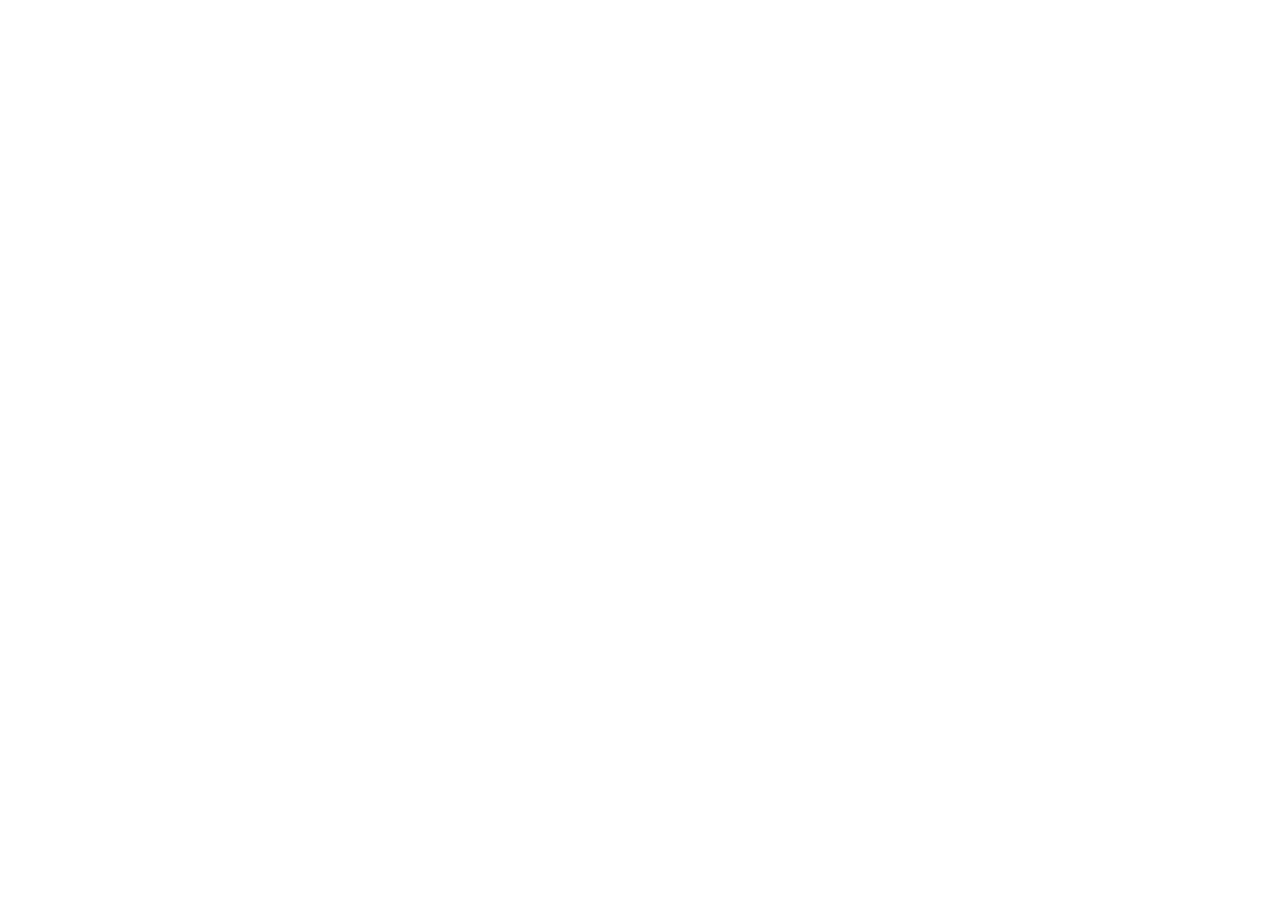
==== index.html @ 2972e9b9 "Add files via upload" ====
<!doctype html>
<html lang="en">
<head>
  <meta charset="utf-8">
  <meta name="viewport" content="width=device-width, initial-scale=1">
  <meta name="robots" content="noindex, nofollow">
  <title>DriveAssist | Halden</title>
  <link rel="stylesheet" href="assets/css/styles.css">
</head>
<body>

  <!-- Shown when the page is opened without a valid study link -->
  <main id="notice" class="notice" hidden>
    <p>This page is part of a Texas State University research study and is available only through the study link.</p>
  </main>

  <div id="site" hidden>
    <header class="site-header">
      <div class="wrap">
        <span class="wordmark" aria-label="Halden">HALDEN</span>
      </div>
    </header>

    <main>
      <!-- HERO -->
      <section class="hero" aria-labelledby="product-title">
        <img class="hero-img" src="assets/img/hero.svg" alt="A silver SUV driving on a multi-lane highway at dusk" width="1600" height="640">
        <div class="wrap hero-text">
          <h1 id="product-title">DriveAssist</h1>
          <p class="tagline">Driving assistance for compatible highways.</p>
          <p class="intro">DriveAssist combines adaptive cruise control and lane centering on limited-access divided highways.</p>
        </div>
      </section>

      <!-- WHAT IT DOES (capability section; Condition A statement slot) -->
      <section class="block" id="what" aria-labelledby="what-title">
        <div class="wrap">
          <h2 id="what-title">What DriveAssist Does</h2>
          <div class="features">
            <article class="feature" data-track="feature-acc">
              <svg class="icon" viewBox="0 0 48 48" aria-hidden="true"><path d="M8 34a16 16 0 1 1 32 0" fill="none" stroke="currentColor" stroke-width="2.5" stroke-linecap="round"/><path d="M24 34 32 20" stroke="currentColor" stroke-width="2.5" stroke-linecap="round"/><circle cx="24" cy="34" r="2.5" fill="currentColor"/><path d="M12 25l2.4 1.4M24 18v2.8M36 25l-2.4 1.4" stroke="currentColor" stroke-width="2" stroke-linecap="round"/></svg>
              <h3>Adaptive Cruise Control</h3>
              <p>Holds a set speed. Slows down to maintain a following distance behind a detected vehicle ahead. Can slow to a stop behind that vehicle and resume when it moves.</p>
            </article>
            <article class="feature" data-track="feature-lc">
              <svg class="icon" viewBox="0 0 48 48" aria-hidden="true"><path d="M12 42 18 6M36 42 30 6" fill="none" stroke="currentColor" stroke-width="2.5" stroke-linecap="round" stroke-dasharray="5 5"/><rect x="18.5" y="22" width="11" height="15" rx="3" fill="none" stroke="currentColor" stroke-width="2.5"/></svg>
              <h3>Lane Centering</h3>
              <p>Applies steering assistance to help center the vehicle in a detected lane, using visible lane markings.</p>
            </article>
          </div>
          <div class="slot" id="slot-main"></div>
        </div>
      </section>

      <!-- WHERE IT WORKS -->
      <section class="block" id="where" aria-labelledby="where-title">
        <div class="wrap narrow">
          <h2 id="where-title">Where It Works</h2>
          <p>DriveAssist is available only on limited-access divided highways, with on- and off-ramps and no intersections. It requires clearly visible lane markings on both sides of the lane. It is not available on city streets or roads with intersections.</p>
        </div>
      </section>

      <!-- SYSTEM LIMITATIONS -->
      <section class="block" id="limits" aria-labelledby="limits-title">
        <div class="wrap">
          <h2 id="limits-title">System Limitations</h2>
          <p class="lead">DriveAssist may not perform correctly in these situations.</p>
          <div class="limits">
            <div class="limit">
              <svg class="icon" viewBox="0 0 48 48" aria-hidden="true"><rect x="8" y="20" width="22" height="12" rx="3" fill="none" stroke="currentColor" stroke-width="2.5"/><circle cx="13" cy="35" r="2.5" fill="currentColor"/><circle cx="25" cy="35" r="2.5" fill="currentColor"/><path d="M38 40V14" stroke="currentColor" stroke-width="2.5" stroke-linecap="round"/><path d="M38 8l6 6-6 6-6-6z" fill="none" stroke="currentColor" stroke-width="2.5" stroke-linejoin="round"/></svg>
              <h3>Road and traffic</h3>
              <ul>
                <li>Does not change lanes, take exits, or merge.</li>
                <li>Does not respond to traffic lights or stop signs.</li>
                <li>May not respond to stopped vehicles, pedestrians, cyclists, animals, or road debris.</li>
                <li>Does not recognize work zones or emergency vehicles.</li>
              </ul>
            </div>
            <div class="limit">
              <svg class="icon" viewBox="0 0 48 48" aria-hidden="true"><path d="M10 42c4-10 8-18 14-24s10-10 12-12" fill="none" stroke="currentColor" stroke-width="2.5" stroke-linecap="round" stroke-dasharray="4 6"/><path d="M22 42c3-8 7-14 12-19" fill="none" stroke="currentColor" stroke-width="2.5" stroke-linecap="round"/></svg>
              <h3>Lane markings and curves</h3>
              <ul>
                <li>May not work with faded, missing, or confusing lane markings.</li>
                <li>Applies limited steering on sharp curves.</li>
              </ul>
            </div>
            <div class="limit">
              <svg class="icon" viewBox="0 0 48 48" aria-hidden="true"><path d="M14 30a8 8 0 0 1 1-16 11 11 0 0 1 21 3 7 7 0 0 1-1 13z" fill="none" stroke="currentColor" stroke-width="2.5" stroke-linejoin="round"/><path d="M16 36l-2 5M24 36l-2 5M32 36l-2 5" stroke="currentColor" stroke-width="2.5" stroke-linecap="round"/></svg>
              <h3>Weather and visibility</h3>
              <ul>
                <li>May not work correctly in heavy rain, snow, fog, or glare.</li>
                <li>Requires a clean, unobstructed camera and radar.</li>
              </ul>
            </div>
          </div>
        </div>
      </section>

      <!-- LEARN MORE (Condition B statement slot at top of panel) -->
      <section class="block" id="learn" aria-labelledby="learn-title">
        <div class="wrap narrow">
          <h2 id="learn-title">Learn More</h2>
          <div class="accordion">
            <button class="acc-toggle" id="lm-toggle" aria-expanded="false" aria-controls="lm-panel">
              <span>About DriveAssist</span>
              <svg class="chev" viewBox="0 0 24 24" aria-hidden="true"><path d="M6 9l6 6 6-6" fill="none" stroke="currentColor" stroke-width="2" stroke-linecap="round" stroke-linejoin="round"/></svg>
            </button>
            <div class="acc-panel" id="lm-panel" role="region" aria-labelledby="lm-toggle" hidden>
              <div class="slot" id="slot-learn"></div>
              <div class="faq">
                <h3>How does DriveAssist work?</h3>
                <p>DriveAssist combines adaptive cruise control and lane centering. Adaptive cruise control helps maintain a set speed and following distance. Lane centering provides steering assistance using visible lane markings.</p>
                <h3>Where is DriveAssist available?</h3>
                <p>On limited-access divided highways with clearly visible lane markings. It is not available on city streets or roads with intersections.</p>
                <div id="faq-lanes">
                  <h3>How does DriveAssist detect lanes?</h3>
                  <p>A camera behind the windshield reads the painted lane markings on both sides of the lane. When markings are faded or hidden, lane centering may not be available.</p>
                </div>
              </div>
            </div>
          </div>
        </div>
      </section>

      <!-- CONTINUE -->
      <section class="block end" id="end">
        <div class="wrap narrow">
          <button class="btn-primary" id="continue">Continue to the questions</button>
        </div>
      </section>
    </main>

    <footer class="site-footer">
      <div class="wrap"><span>&copy; 2026 Halden Motors</span></div>
    </footer>
  </div>

  <!--
    CANONICAL RESPONSIBILITY STATEMENT (manipulated block).
    Inserted exactly once by app.js: into #slot-main (Adjacent) or #slot-learn (Separated).
    Do not edit wording here without updating CANONICAL_STATEMENT in app.js.
  -->
  <template id="tpl-statement">
    <div class="info-card" id="statement" data-block="statement">
      <p><strong>You are always the driver.</strong> DriveAssist does not make your vehicle self-driving. Keep your hands on the wheel and your eyes on the road. Watch for traffic and hazards the system may not detect. Be ready to steer and brake at any moment, even without a warning.</p>
    </div>
  </template>

  <!-- Internal comparison only (layout=swap). Not part of the primary design. -->
  <template id="tpl-sensor">
    <div class="info-card" id="sensor" data-block="sensor">
      <p><strong>DriveAssist uses a camera and a radar.</strong> The camera sits behind the windshield and reads the lane markings ahead. The radar sits in the front of the vehicle. It measures the distance and speed of the vehicle ahead. Together, they guide speed and steering on compatible highways.</p>
    </div>
  </template>

  <script src="assets/js/app.js"></script>
</body>
</html>
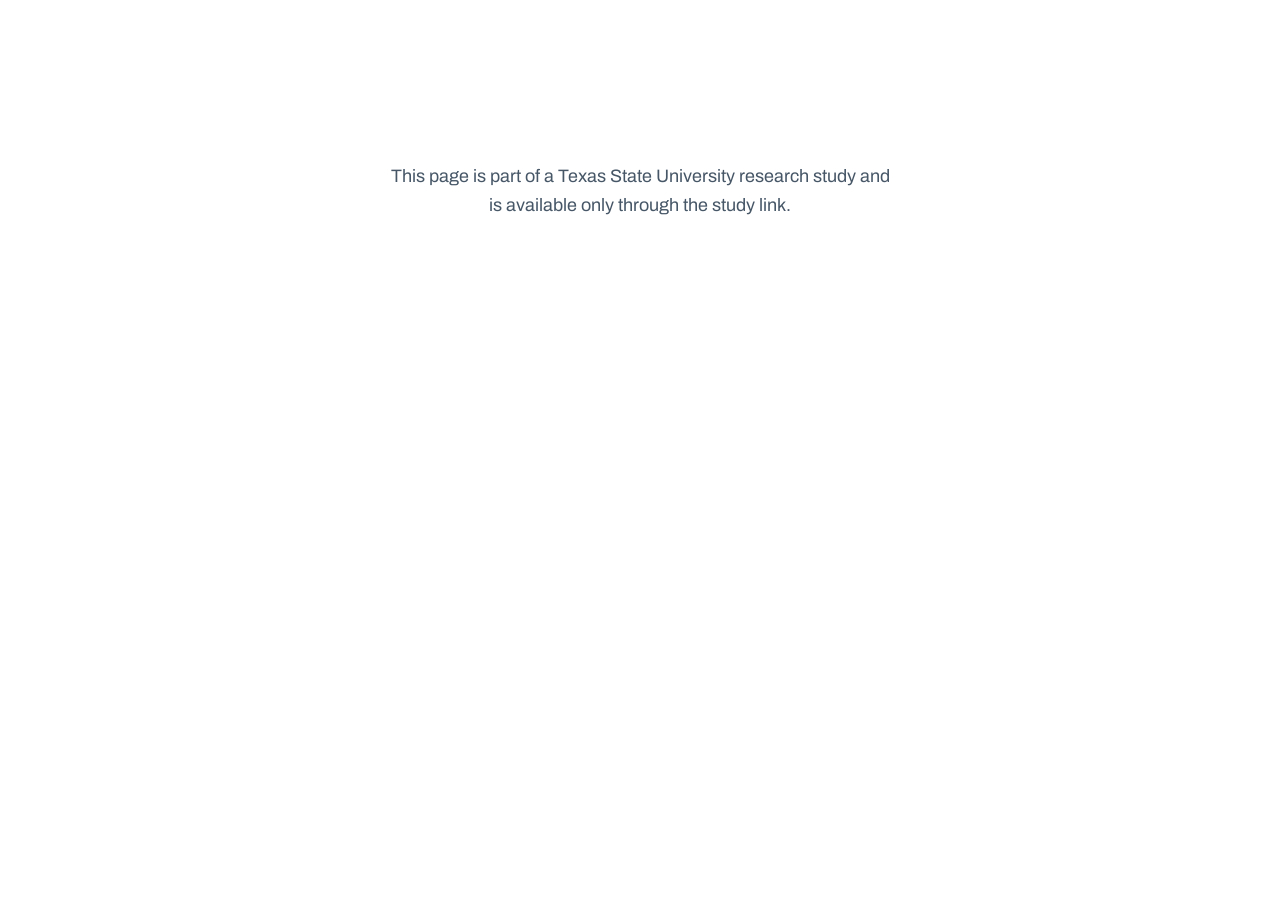
==== commit a521bf82: "Add files via upload" ====
--- a/index.html
+++ b/index.html
@@ -16,34 +16,49 @@
 
   <div id="site" hidden>
     <header class="site-header">
-      <div class="wrap">
-        <span class="wordmark" aria-label="Halden">HALDEN</span>
+      <div class="wrap header-row">
+        <span class="wordmark" aria-label="Halden Motors">HALDEN <small>MOTORS</small></span>
+        <nav class="section-nav" aria-label="Page sections">
+          <a href="#overview">Overview</a>
+          <a href="#features">Features</a>
+          <a href="#where">Where It Works</a>
+        </nav>
       </div>
     </header>
 
+    <div class="wrap breadcrumb" aria-label="Breadcrumb">Home <span aria-hidden="true">&rsaquo;</span> Technology <span aria-hidden="true">&rsaquo;</span> DriveAssist</div>
+
     <main>
-      <!-- HERO -->
-      <section class="hero" aria-labelledby="product-title">
-        <img class="hero-img" src="assets/img/hero.svg" alt="A silver SUV driving on a multi-lane highway at dusk" width="1600" height="640">
+      <!-- HERO / OVERVIEW -->
+      <section class="hero" id="overview" aria-labelledby="product-title">
+        <img class="hero-img" src="assets/img/hero-photo.jpg" alt="A silver SUV driving on a multi-lane highway at dusk" width="1600" height="640">
+        <div class="hero-shade" aria-hidden="true"></div>
         <div class="wrap hero-text">
+          <span class="hero-eyebrow">HALDEN DRIVER ASSISTANCE TECHNOLOGY</span>
           <h1 id="product-title">DriveAssist</h1>
           <p class="tagline">Driving assistance for compatible highways.</p>
-          <p class="intro">DriveAssist combines adaptive cruise control and lane centering on limited-access divided highways.</p>
+          <a class="hero-cta" href="#features">Explore Features <span aria-hidden="true">&#8595;</span></a>
+        </div>
+      </section>
+
+      <section class="block intro-block">
+        <div class="wrap">
+          <p class="lead">DriveAssist combines adaptive cruise control and lane centering on limited-access divided highways.</p>
         </div>
       </section>
 
       <!-- WHAT IT DOES (capability section; Condition A statement slot) -->
-      <section class="block" id="what" aria-labelledby="what-title">
+      <section class="block" id="features" aria-labelledby="what-title">
         <div class="wrap">
           <h2 id="what-title">What DriveAssist Does</h2>
           <div class="features">
-            <article class="feature" data-track="feature-acc">
-              <svg class="icon" viewBox="0 0 48 48" aria-hidden="true"><path d="M8 34a16 16 0 1 1 32 0" fill="none" stroke="currentColor" stroke-width="2.5" stroke-linecap="round"/><path d="M24 34 32 20" stroke="currentColor" stroke-width="2.5" stroke-linecap="round"/><circle cx="24" cy="34" r="2.5" fill="currentColor"/><path d="M12 25l2.4 1.4M24 18v2.8M36 25l-2.4 1.4" stroke="currentColor" stroke-width="2" stroke-linecap="round"/></svg>
+            <article class="feature">
+              <figure class="diagram-frame"><img class="feature-photo" src="assets/img/acc-photo.jpg" alt="Illustration of two vehicles on a highway with a following-distance visualization"></figure>
               <h3>Adaptive Cruise Control</h3>
               <p>Holds a set speed. Slows down to maintain a following distance behind a detected vehicle ahead. Can slow to a stop behind that vehicle and resume when it moves.</p>
             </article>
-            <article class="feature" data-track="feature-lc">
-              <svg class="icon" viewBox="0 0 48 48" aria-hidden="true"><path d="M12 42 18 6M36 42 30 6" fill="none" stroke="currentColor" stroke-width="2.5" stroke-linecap="round" stroke-dasharray="5 5"/><rect x="18.5" y="22" width="11" height="15" rx="3" fill="none" stroke="currentColor" stroke-width="2.5"/></svg>
+            <article class="feature">
+              <figure class="diagram-frame"><img class="feature-photo" src="assets/img/lane-photo.jpg" alt="Illustration of a vehicle between highlighted lane markings"></figure>
               <h3>Lane Centering</h3>
               <p>Applies steering assistance to help center the vehicle in a detected lane, using visible lane markings.</p>
             </article>
@@ -54,9 +69,12 @@
 
       <!-- WHERE IT WORKS -->
       <section class="block" id="where" aria-labelledby="where-title">
-        <div class="wrap narrow">
-          <h2 id="where-title">Where It Works</h2>
-          <p>DriveAssist is available only on limited-access divided highways, with on- and off-ramps and no intersections. It requires clearly visible lane markings on both sides of the lane. It is not available on city streets or roads with intersections.</p>
+        <div class="wrap split">
+          <div>
+            <h2 id="where-title">Where It Works</h2>
+            <p>DriveAssist is available only on limited-access divided highways, with on- and off-ramps and no intersections. It requires clearly visible lane markings on both sides of the lane. It is not available on city streets or roads with intersections.</p>
+          </div>
+          <figure class="diagram-frame"><img class="feature-photo" src="assets/img/highway-photo.jpg" alt="Divided highway with multiple lanes and an exit sign"></figure>
         </div>
       </section>
 
@@ -124,14 +142,17 @@
 
       <!-- CONTINUE -->
       <section class="block end" id="end">
-        <div class="wrap narrow">
+        <div class="wrap">
           <button class="btn-primary" id="continue">Continue to the questions</button>
         </div>
       </section>
     </main>
 
     <footer class="site-footer">
-      <div class="wrap"><span>&copy; 2026 Halden Motors</span></div>
+      <div class="wrap footer-row">
+        <span class="wordmark small">HALDEN <small>MOTORS</small></span>
+        <span>&copy; 2026 Halden Motors</span>
+      </div>
     </footer>
   </div>
 
@@ -146,13 +167,14 @@
     </div>
   </template>
 
-  <!-- Internal comparison only (layout=swap). Not part of the primary design. -->
+  <!-- Internal comparison only (layout=swap, development builds). Not part of the primary design. -->
   <template id="tpl-sensor">
     <div class="info-card" id="sensor" data-block="sensor">
       <p><strong>DriveAssist uses a camera and a radar.</strong> The camera sits behind the windshield and reads the lane markings ahead. The radar sits in the front of the vehicle. It measures the distance and speed of the vehicle ahead. Together, they guide speed and steering on compatible highways.</p>
     </div>
   </template>
 
+  <script src="assets/js/config.js"></script>
   <script src="assets/js/app.js"></script>
 </body>
 </html>
--- a/assets/css/styles.css
+++ b/assets/css/styles.css
@@ -0,0 +1,198 @@
+/* DriveAssist study stimulus v2 — shared by both conditions. See DESIGN.md. */
+
+@font-face {
+  font-family: "Archivo";
+  src: url("../fonts/archivo.woff2") format("woff2");
+  font-weight: 100 900;
+  font-stretch: 62% 125%;
+  font-display: swap;
+}
+
+:root {
+  --ink: #15212b;
+  --steel: #4f5d68;
+  --line: #d8dee3;
+  --mist: #f2f4f6;
+  --paper: #ffffff;
+  --accent: #1d5c63;
+  --wrap: 1200px;
+  --text: 760px;
+  --card: 720px;      /* statement card width, identical in both positions */
+}
+
+* { box-sizing: border-box; }
+html { -webkit-text-size-adjust: 100%; scroll-behavior: smooth; }
+
+body {
+  margin: 0;
+  background: var(--paper);
+  color: var(--ink);
+  font-family: "Archivo", system-ui, sans-serif;
+  font-stretch: 100%;
+  font-size: 18px;
+  line-height: 1.65;
+}
+
+.wrap { max-width: var(--wrap); margin: 0 auto; padding: 0 40px; }
+.wrap.narrow > * { max-width: var(--text); }
+
+h1, h2, h3 { margin: 0; color: var(--ink); }
+h1, h2 { font-stretch: 118%; font-weight: 650; letter-spacing: -0.01em; }
+h2 { font-size: 36px; line-height: 1.2; margin-bottom: 24px; }
+h3 { font-size: 22px; line-height: 1.3; font-weight: 640; margin-bottom: 8px; }
+p { margin: 0 0 14px; max-width: 68ch; }
+figure { margin: 0; }
+
+/* Header */
+.site-header { border-bottom: 1px solid var(--line); background: var(--paper); }
+.header-row { height: 72px; display: flex; align-items: center; justify-content: space-between; }
+.wordmark { font-stretch: 125%; font-weight: 700; font-size: 20px; letter-spacing: 0.32em; }
+.wordmark.small { font-size: 16px; }
+.section-nav { display: flex; gap: 36px; }
+.section-nav a { color: var(--ink); text-decoration: none; font-size: 16px; font-weight: 550; padding: 6px 0; }
+.section-nav a:hover { text-decoration: underline; text-underline-offset: 4px; }
+
+.breadcrumb { font-size: 16px; color: var(--steel); padding-top: 14px; padding-bottom: 14px; }
+
+/* Hero */
+.hero { position: relative; height: 600px; overflow: hidden; background: #1d2a35; }
+.hero-img { position: absolute; inset: 0; width: 100%; height: 100%; object-fit: cover; object-position: center 70%; }
+.hero-shade { position: absolute; inset: 0; background: linear-gradient(to top, rgba(10,16,22,.78) 0%, rgba(10,16,22,.35) 38%, rgba(10,16,22,0) 62%); }
+.hero-text { position: relative; height: 100%; display: flex; flex-direction: column; justify-content: flex-end; padding-bottom: 56px; }
+.hero h1 { color: #fff; font-size: 68px; line-height: 1.02; }
+.tagline { color: #fff; font-size: 24px; line-height: 1.35; margin: 12px 0 0; }
+
+/* Sections */
+.block { border-top: 1px solid var(--line); padding: 72px 0; }
+.intro-block { border-top: 0; padding: 48px 0 56px; }
+.lead { font-size: 20px; line-height: 1.6; color: var(--steel); margin-bottom: 32px; }
+.intro-block .lead { color: var(--ink); margin-bottom: 0; }
+section[id] { scroll-margin-top: 16px; }
+
+.features { display: grid; grid-template-columns: 1fr 1fr; gap: 56px; }
+.diagram-frame { margin-bottom: 24px; border-radius: 6px; overflow: hidden; background: var(--mist); }
+.diagram { display: block; width: 100%; height: auto; }
+
+.split { display: grid; grid-template-columns: 1fr 1fr; gap: 56px; align-items: center; }
+.split .diagram-frame { margin-bottom: 0; }
+
+.icon { width: 44px; height: 44px; color: var(--accent); display: block; margin-bottom: 16px; }
+.limits { display: grid; grid-template-columns: repeat(3, 1fr); gap: 48px; }
+.limit ul { margin: 0; padding-left: 20px; }
+.limit li { margin-bottom: 10px; }
+
+/* Statement slots and card (identical styling and width in both positions) */
+.slot:empty { display: none; }
+#slot-main { margin-top: 48px; }
+#slot-learn { margin-bottom: 32px; }
+
+.info-card {
+  max-width: var(--card);
+  background: var(--mist);
+  border-left: 4px solid var(--ink);
+  border-radius: 4px;
+  padding: 24px 28px;
+  font-size: 18px;
+  line-height: 1.65;
+}
+.info-card p { margin: 0; max-width: none; }
+
+/* Accordion */
+.accordion { border-top: 1px solid var(--line); border-bottom: 1px solid var(--line); }
+.acc-toggle {
+  width: 100%;
+  display: flex; align-items: center; justify-content: space-between;
+  padding: 22px 0;
+  background: none; border: 0; cursor: pointer;
+  font: inherit; font-size: 20px; font-weight: 600; color: var(--ink);
+  text-align: left;
+}
+.acc-toggle:hover span { text-decoration: underline; text-underline-offset: 4px; }
+.chev { width: 24px; height: 24px; transition: transform 160ms ease; }
+.acc-toggle[aria-expanded="true"] .chev { transform: rotate(180deg); }
+.acc-panel { padding: 8px 0 32px; }
+.faq h3 { font-size: 19px; margin-top: 22px; }
+.faq h3:first-child { margin-top: 0; }
+
+/* Continue */
+.end { padding: 56px 0 72px; }
+.btn-primary {
+  background: var(--ink); color: #fff;
+  border: 0; border-radius: 4px;
+  padding: 16px 32px;
+  font: inherit; font-size: 17px; font-weight: 600;
+  cursor: pointer;
+}
+.btn-primary:hover { background: #24384a; }
+
+/* Focus visibility */
+a:focus-visible, button:focus-visible { outline: 3px solid var(--accent); outline-offset: 3px; }
+
+/* Footer */
+.site-footer { background: var(--ink); color: #c9d2d9; padding: 32px 0; font-size: 16px; }
+.footer-row { display: flex; align-items: center; justify-content: space-between; }
+.site-footer .wordmark { color: #fff; }
+
+/* Notice for visitors without a study link */
+.notice { max-width: 560px; margin: 18vh auto; padding: 0 24px; text-align: center; color: var(--steel); }
+
+/* Narrow screens (study is desktop/laptop only; fallback) */
+@media (max-width: 900px) {
+  .features, .limits, .split { grid-template-columns: 1fr; gap: 32px; }
+  .hero { height: 420px; }
+  .hero h1 { font-size: 46px; }
+  .wrap { padding: 0 20px; }
+  .section-nav { gap: 18px; }
+}
+
+@media (prefers-reduced-motion: reduce) {
+  html { scroll-behavior: auto; }
+  .chev { transition: none; }
+}
+
+/* ---------- Test mode only (development builds, ?test=1) ---------- */
+.test-panel {
+  position: fixed; right: 16px; bottom: 16px; z-index: 50;
+  width: 340px; max-height: 70vh; overflow: auto;
+  background: #0f1720; color: #e6edf3;
+  font: 12px/1.5 ui-monospace, Menlo, Consolas, monospace;
+  border-radius: 6px; padding: 12px 14px;
+  box-shadow: 0 6px 24px rgba(0,0,0,.25);
+}
+.test-panel b { color: #fff; }
+.test-panel .ok { color: #7ee2a8; }
+.test-panel .bad { color: #ff9b8f; }
+.test-panel hr { border: 0; border-top: 1px solid #2a3642; margin: 8px 0; }
+
+/* v3 automotive visual refresh — identical across both randomized conditions */
+:root { --ink:#142537; --steel:#475767; --mist:#eef2f5; --accent:#0d5669; --wrap:1260px; --card:960px; }
+body {font-size:18px; line-height:1.62;}
+.site-header {position:relative; z-index:5; box-shadow:0 1px 8px rgba(10,22,30,.07);}
+.header-row {height:78px;}
+.wordmark {display:inline-flex;flex-direction:column;gap:0;line-height:1.1;letter-spacing:.27em;}
+.wordmark small {font-size:9px;letter-spacing:.32em;font-weight:500;margin-top:5px;}
+.section-nav a {font-weight:600;}
+.breadcrumb {font-size:13px;padding-top:12px;padding-bottom:12px;}
+.hero {height:575px;background:#1a2c38;}
+.hero-img {object-position:70% 52%;filter:saturate(.85);}
+.hero-shade {background:linear-gradient(90deg,rgba(9,22,32,.89) 0%,rgba(9,22,32,.72) 35%,rgba(9,22,32,.04) 85%);}
+.hero-text {justify-content:center;align-items:flex-start;padding-bottom:0;}
+.hero-eyebrow {font-size:13px;letter-spacing:.18em;color:#e5edf2;font-weight:600;margin-bottom:14px;}
+.hero h1 {font-size:clamp(58px,6.5vw,88px);font-weight:720;letter-spacing:-.035em;}
+.tagline {font-size:23px;max-width:490px;}
+.hero-cta {display:inline-flex;gap:28px;align-items:center;margin-top:25px;padding:12px 22px;border-radius:5px;background:#fff;color:#142537;text-decoration:none;font-weight:650;font-size:15px;}
+.hero-cta:hover {background:#e9f0f4;}
+.block {padding:78px 0;}
+.intro-block {padding:40px 0 46px;background:#f7f9fa;}
+.features {gap:32px;}
+.feature-photo {display:block;width:100%;height:270px;object-fit:cover;}
+.diagram-frame {border-radius:8px;box-shadow:0 6px 20px rgba(18,34,45,.07);}
+.features h3 {margin-top:12px;}
+.features p {font-size:17px;}
+#where {background:#f5f7f8;}
+#where .feature-photo {height:320px;}
+#limits .limit {padding-top:10px;}
+#learn {background:#fbfcfd;}
+.info-card {background:#edf2f6;border-left:5px solid #12384a;border-radius:5px;}
+.site-footer {padding:42px 0;background:#122636;}
+@media (max-width:900px){.hero {height:470px}.hero-text{justify-content:center}.hero h1{font-size:52px}.hero-img{object-position:60% 50%}.hero-shade{background:linear-gradient(90deg,rgba(9,22,32,.88),rgba(9,22,32,.25))}.feature-photo{height:230px}.section-nav{gap:12px}.section-nav a{font-size:13px}}
